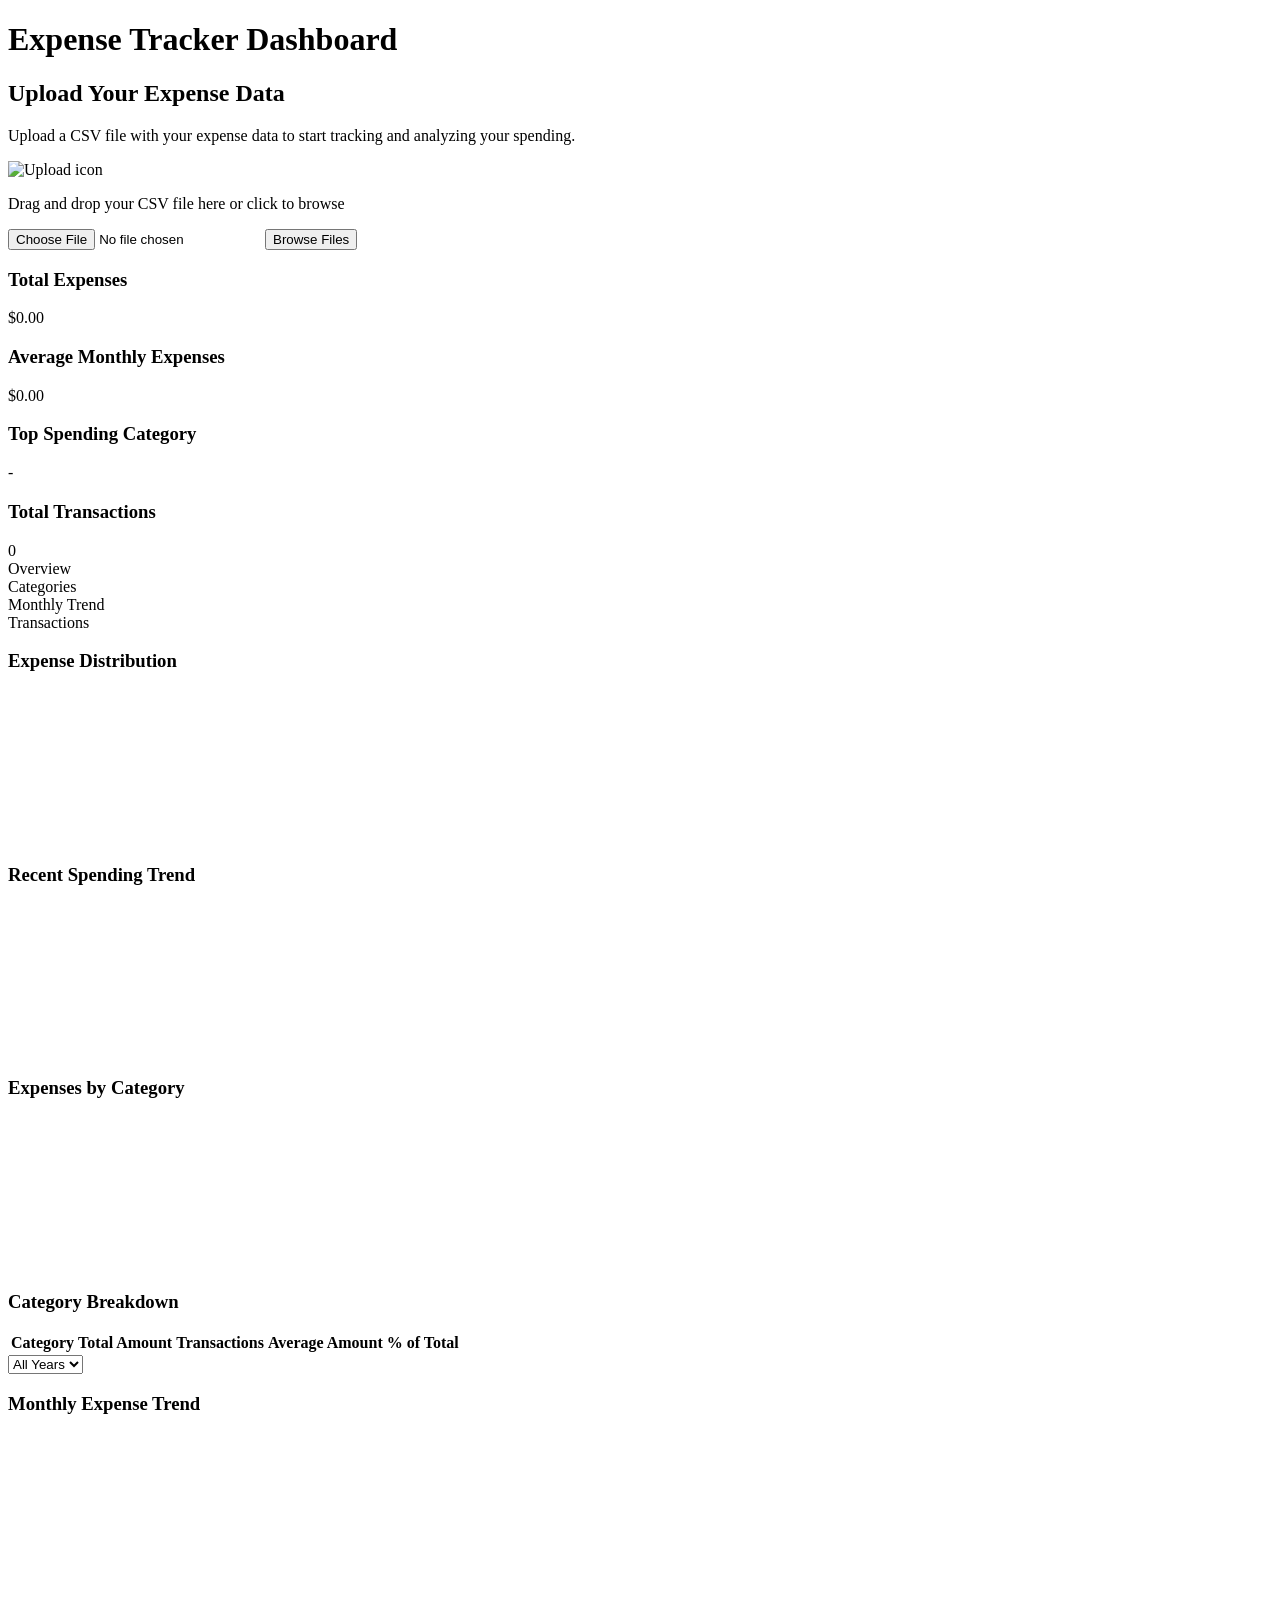
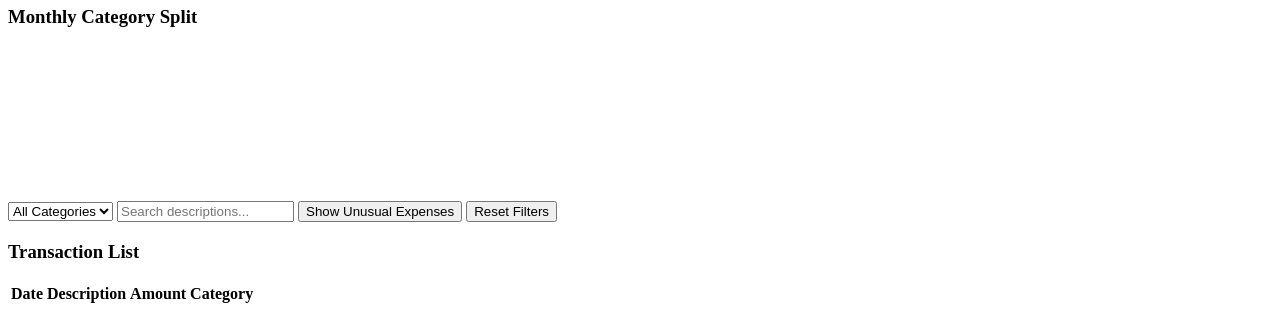
==== index.html @ c6ef61e4 "first commit" ====
<!DOCTYPE html>
<html lang="en">
<head>
    <meta charset="UTF-8">
    <meta name="viewport" content="width=device-width, initial-scale=1.0">
    <title>Expense Tracker Dashboard</title>
    <link rel="stylesheet" href="static/styles.css">
    <!-- External Libraries -->
    <script src="https://cdnjs.cloudflare.com/ajax/libs/PapaParse/5.3.0/papaparse.min.js"></script>
    <script src="https://cdnjs.cloudflare.com/ajax/libs/Chart.js/3.7.0/chart.min.js"></script>
    <script src="https://cdnjs.cloudflare.com/ajax/libs/moment.js/2.29.1/moment.min.js"></script>
</head>
<body>
    <header>
        <div class="container">
            <h1>Expense Tracker Dashboard</h1>
        </div>
    </header>
    
    <div class="container">
        <div class="upload-section">
            <h2>Upload Your Expense Data</h2>
            <p>Upload a CSV file with your expense data to start tracking and analyzing your spending.</p>
            
            <div class="file-upload" id="drop-area">
                <img src="/api/placeholder/64/64" alt="Upload icon" width="64" height="64">
                <p>Drag and drop your CSV file here or click to browse</p>
                <input type="file" id="file-input" accept=".csv">
                <button class="file-upload-btn" id="browse-btn">Browse Files</button>
            </div>
            
            <div class="loader" id="loader"></div>
            <div id="file-info"></div>
        </div>
        
        <div class="dashboard" id="dashboard">
            <div class="summary-cards">
                <div class="card">
                    <h3>Total Expenses</h3>
                    <div class="value" id="total-expenses">$0.00</div>
                </div>
                <div class="card">
                    <h3>Average Monthly Expenses</h3>
                    <div class="value" id="avg-monthly">$0.00</div>
                </div>
                <div class="card">
                    <h3>Top Spending Category</h3>
                    <div class="value" id="top-category">-</div>
                </div>
                <div class="card">
                    <h3>Total Transactions</h3>
                    <div class="value" id="total-transactions">0</div>
                </div>
            </div>
            
            <div class="tabs">
                <div class="tab active" data-tab="overview">Overview</div>
                <div class="tab" data-tab="categories">Categories</div>
                <div class="tab" data-tab="monthly">Monthly Trend</div>
                <div class="tab" data-tab="transactions">Transactions</div>
            </div>
            
            <div class="tab-content active" id="overview-tab">
                <div class="chart-container">
                    <div class="chart-header">
                        <h3>Expense Distribution</h3>
                    </div>
                    <canvas id="overview-chart"></canvas>
                </div>
                
                <div class="chart-container">
                    <div class="chart-header">
                        <h3>Recent Spending Trend</h3>
                    </div>
                    <canvas id="recent-trend-chart"></canvas>
                </div>
            </div>
            
            <div class="tab-content" id="categories-tab">
                <div class="chart-container">
                    <div class="chart-header">
                        <h3>Expenses by Category</h3>
                    </div>
                    <canvas id="category-chart"></canvas>
                </div>
                
                <div class="chart-container">
                    <div class="chart-header">
                        <h3>Category Breakdown</h3>
                    </div>
                    <table class="expense-table" id="category-table">
                        <thead>
                            <tr>
                                <th>Category</th>
                                <th>Total Amount</th>
                                <th>Transactions</th>
                                <th>Average Amount</th>
                                <th>% of Total</th>
                            </tr>
                        </thead>
                        <tbody>
                            <!-- Will be filled by JavaScript -->
                        </tbody>
                    </table>
                </div>
            </div>
            
            <div class="tab-content" id="monthly-tab">
                <div class="filter-section">
                    <select id="year-filter">
                        <option value="all">All Years</option>
                        <!-- Will be filled by JavaScript -->
                    </select>
                </div>
                
                <div class="chart-container">
                    <div class="chart-header">
                        <h3>Monthly Expense Trend</h3>
                    </div>
                    <canvas id="monthly-chart"></canvas>
                </div>
                
                <div class="chart-container">
                    <div class="chart-header">
                        <h3>Monthly Category Split</h3>
                    </div>
                    <canvas id="monthly-category-chart"></canvas>
                </div>
            </div>
            
            <div class="tab-content" id="transactions-tab">
                <div class="filter-section">
                    <select id="category-filter">
                        <option value="all">All Categories</option>
                        <!-- Will be filled by JavaScript -->
                    </select>
                    
                    <input type="text" id="search-input" placeholder="Search descriptions...">
                    
                    <button id="show-unusual-btn">Show Unusual Expenses</button>
                    
                    <button id="reset-filters-btn" class="btn-secondary">Reset Filters</button>
                </div>
                
                <div class="chart-container">
                    <div class="chart-header">
                        <h3>Transaction List</h3>
                    </div>
                    <table class="expense-table" id="transaction-table">
                        <thead>
                            <tr>
                                <th>Date</th>
                                <th>Description</th>
                                <th>Amount</th>
                                <th>Category</th>
                            </tr>
                        </thead>
                        <tbody>
                            <!-- Will be filled by JavaScript -->
                        </tbody>
                    </table>
                </div>
            </div>
        </div>
    </div>
    
    <!-- JavaScript Files -->
    <script src="static/constants.js"></script>
    <script src="static/helper.js"></script>
    <script src="static/charts.js"></script>
    <script src="static/main.js"></script>
</body>
</html>
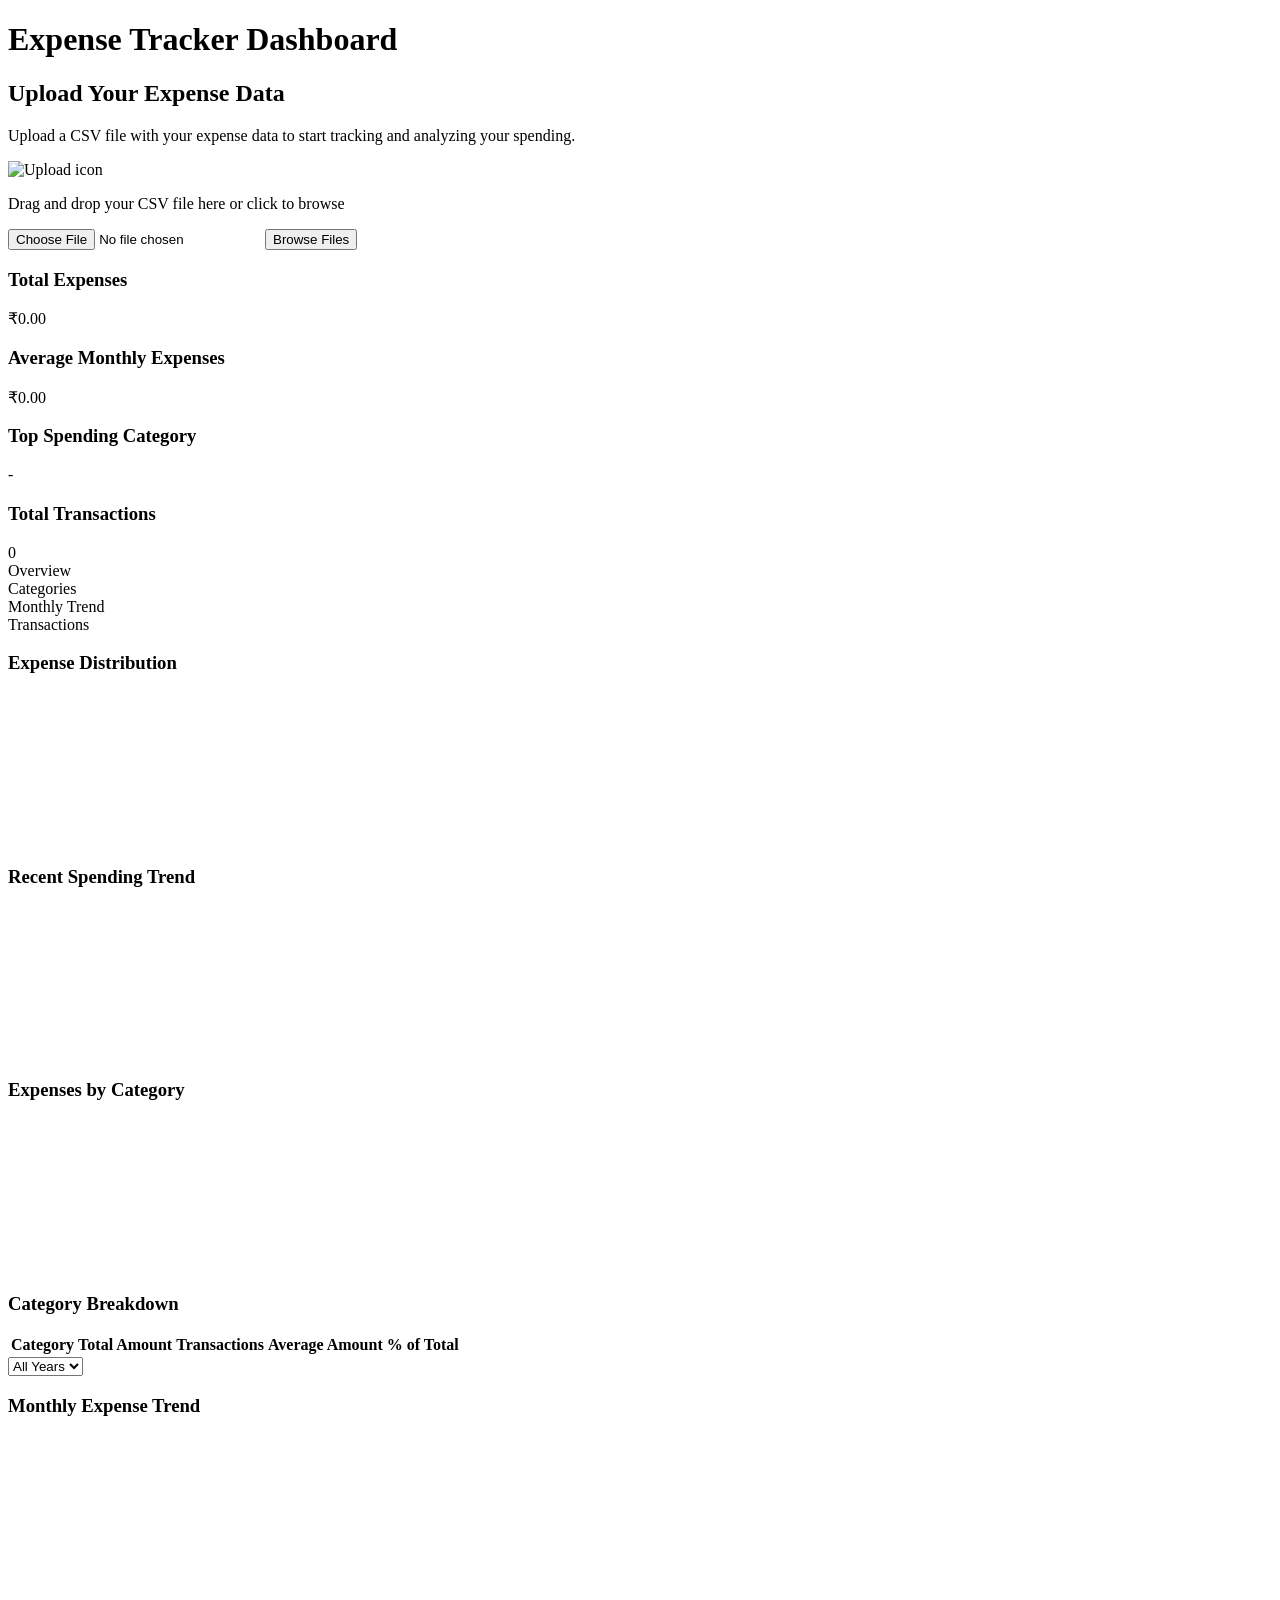
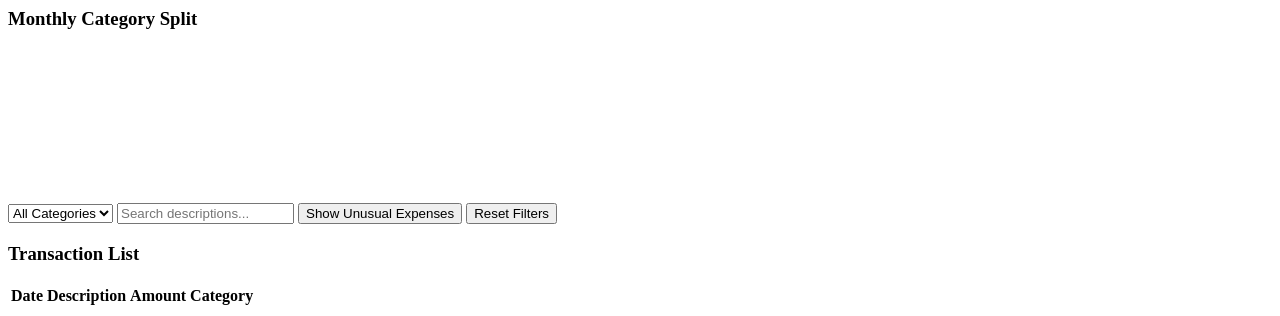
==== commit 2dc09487: "Minor fixes" ====
--- a/index.html
+++ b/index.html
@@ -1,173 +1,187 @@
 <!DOCTYPE html>
 <html lang="en">
-<head>
-    <meta charset="UTF-8">
-    <meta name="viewport" content="width=device-width, initial-scale=1.0">
+  <head>
+    <meta charset="UTF-8" />
+    <meta name="viewport" content="width=device-width, initial-scale=1.0" />
     <title>Expense Tracker Dashboard</title>
-    <link rel="stylesheet" href="static/styles.css">
+    <link rel="stylesheet" href="static/styles.css" />
     <!-- External Libraries -->
     <script src="https://cdnjs.cloudflare.com/ajax/libs/PapaParse/5.3.0/papaparse.min.js"></script>
     <script src="https://cdnjs.cloudflare.com/ajax/libs/Chart.js/3.7.0/chart.min.js"></script>
     <script src="https://cdnjs.cloudflare.com/ajax/libs/moment.js/2.29.1/moment.min.js"></script>
-</head>
-<body>
+  </head>
+  <body>
     <header>
-        <div class="container">
-            <h1>Expense Tracker Dashboard</h1>
+      <div class="container">
+        <h1>Expense Tracker Dashboard</h1>
+      </div>
+    </header>
+
+    <div class="container">
+      <div class="upload-section">
+        <h2>Upload Your Expense Data</h2>
+        <p>
+          Upload a CSV file with your expense data to start tracking and
+          analyzing your spending.
+        </p>
+
+        <div class="file-upload" id="drop-area">
+          <img
+            src="/api/placeholder/64/64"
+            alt="Upload icon"
+            width="64"
+            height="64"
+          />
+          <p>Drag and drop your CSV file here or click to browse</p>
+          <input type="file" id="file-input" accept=".csv" />
+          <button class="file-upload-btn" id="browse-btn">Browse Files</button>
         </div>
-    </header>
-    
-    <div class="container">
-        <div class="upload-section">
-            <h2>Upload Your Expense Data</h2>
-            <p>Upload a CSV file with your expense data to start tracking and analyzing your spending.</p>
-            
-            <div class="file-upload" id="drop-area">
-                <img src="/api/placeholder/64/64" alt="Upload icon" width="64" height="64">
-                <p>Drag and drop your CSV file here or click to browse</p>
-                <input type="file" id="file-input" accept=".csv">
-                <button class="file-upload-btn" id="browse-btn">Browse Files</button>
+
+        <div class="loader" id="loader"></div>
+        <div id="file-info"></div>
+      </div>
+
+      <div class="dashboard" id="dashboard">
+        <div class="summary-cards">
+          <div class="card">
+            <h3>Total Expenses</h3>
+            <div class="value" id="total-expenses">₹0.00</div>
+          </div>
+          <div class="card">
+            <h3>Average Monthly Expenses</h3>
+            <div class="value" id="avg-monthly">₹0.00</div>
+          </div>
+          <div class="card">
+            <h3>Top Spending Category</h3>
+            <div class="value" id="top-category">-</div>
+          </div>
+          <div class="card">
+            <h3>Total Transactions</h3>
+            <div class="value" id="total-transactions">0</div>
+          </div>
+        </div>
+
+        <div class="tabs">
+          <div class="tab active" data-tab="overview">Overview</div>
+          <div class="tab" data-tab="categories">Categories</div>
+          <div class="tab" data-tab="monthly">Monthly Trend</div>
+          <div class="tab" data-tab="transactions">Transactions</div>
+        </div>
+
+        <div class="tab-content active" id="overview-tab">
+          <div class="chart-container">
+            <div class="chart-header">
+              <h3>Expense Distribution</h3>
             </div>
-            
-            <div class="loader" id="loader"></div>
-            <div id="file-info"></div>
+            <canvas id="overview-chart"></canvas>
+          </div>
+
+          <div class="chart-container">
+            <div class="chart-header">
+              <h3>Recent Spending Trend</h3>
+            </div>
+            <canvas id="recent-trend-chart"></canvas>
+          </div>
         </div>
-        
-        <div class="dashboard" id="dashboard">
-            <div class="summary-cards">
-                <div class="card">
-                    <h3>Total Expenses</h3>
-                    <div class="value" id="total-expenses">$0.00</div>
-                </div>
-                <div class="card">
-                    <h3>Average Monthly Expenses</h3>
-                    <div class="value" id="avg-monthly">$0.00</div>
-                </div>
-                <div class="card">
-                    <h3>Top Spending Category</h3>
-                    <div class="value" id="top-category">-</div>
-                </div>
-                <div class="card">
-                    <h3>Total Transactions</h3>
-                    <div class="value" id="total-transactions">0</div>
-                </div>
+
+        <div class="tab-content" id="categories-tab">
+          <div class="chart-container">
+            <div class="chart-header">
+              <h3>Expenses by Category</h3>
             </div>
-            
-            <div class="tabs">
-                <div class="tab active" data-tab="overview">Overview</div>
-                <div class="tab" data-tab="categories">Categories</div>
-                <div class="tab" data-tab="monthly">Monthly Trend</div>
-                <div class="tab" data-tab="transactions">Transactions</div>
+            <canvas id="category-chart"></canvas>
+          </div>
+
+          <div class="chart-container">
+            <div class="chart-header">
+              <h3>Category Breakdown</h3>
             </div>
-            
-            <div class="tab-content active" id="overview-tab">
-                <div class="chart-container">
-                    <div class="chart-header">
-                        <h3>Expense Distribution</h3>
-                    </div>
-                    <canvas id="overview-chart"></canvas>
-                </div>
-                
-                <div class="chart-container">
-                    <div class="chart-header">
-                        <h3>Recent Spending Trend</h3>
-                    </div>
-                    <canvas id="recent-trend-chart"></canvas>
-                </div>
+            <table class="expense-table" id="category-table">
+              <thead>
+                <tr>
+                  <th>Category</th>
+                  <th>Total Amount</th>
+                  <th>Transactions</th>
+                  <th>Average Amount</th>
+                  <th>% of Total</th>
+                </tr>
+              </thead>
+              <tbody>
+                <!-- Will be filled by JavaScript -->
+              </tbody>
+            </table>
+          </div>
+        </div>
+
+        <div class="tab-content" id="monthly-tab">
+          <div class="filter-section">
+            <select id="year-filter">
+              <option value="all">All Years</option>
+              <!-- Will be filled by JavaScript -->
+            </select>
+          </div>
+
+          <div class="chart-container">
+            <div class="chart-header">
+              <h3>Monthly Expense Trend</h3>
             </div>
-            
-            <div class="tab-content" id="categories-tab">
-                <div class="chart-container">
-                    <div class="chart-header">
-                        <h3>Expenses by Category</h3>
-                    </div>
-                    <canvas id="category-chart"></canvas>
-                </div>
-                
-                <div class="chart-container">
-                    <div class="chart-header">
-                        <h3>Category Breakdown</h3>
-                    </div>
-                    <table class="expense-table" id="category-table">
-                        <thead>
-                            <tr>
-                                <th>Category</th>
-                                <th>Total Amount</th>
-                                <th>Transactions</th>
-                                <th>Average Amount</th>
-                                <th>% of Total</th>
-                            </tr>
-                        </thead>
-                        <tbody>
-                            <!-- Will be filled by JavaScript -->
-                        </tbody>
-                    </table>
-                </div>
+            <canvas id="monthly-chart"></canvas>
+          </div>
+
+          <div class="chart-container">
+            <div class="chart-header">
+              <h3>Monthly Category Split</h3>
             </div>
-            
-            <div class="tab-content" id="monthly-tab">
-                <div class="filter-section">
-                    <select id="year-filter">
-                        <option value="all">All Years</option>
-                        <!-- Will be filled by JavaScript -->
-                    </select>
-                </div>
-                
-                <div class="chart-container">
-                    <div class="chart-header">
-                        <h3>Monthly Expense Trend</h3>
-                    </div>
-                    <canvas id="monthly-chart"></canvas>
-                </div>
-                
-                <div class="chart-container">
-                    <div class="chart-header">
-                        <h3>Monthly Category Split</h3>
-                    </div>
-                    <canvas id="monthly-category-chart"></canvas>
-                </div>
+            <canvas id="monthly-category-chart"></canvas>
+          </div>
+        </div>
+
+        <div class="tab-content" id="transactions-tab">
+          <div class="filter-section">
+            <select id="category-filter">
+              <option value="all">All Categories</option>
+              <!-- Will be filled by JavaScript -->
+            </select>
+
+            <input
+              type="text"
+              id="search-input"
+              placeholder="Search descriptions..."
+            />
+
+            <button id="show-unusual-btn">Show Unusual Expenses</button>
+
+            <button id="reset-filters-btn" class="btn-secondary">
+              Reset Filters
+            </button>
+          </div>
+
+          <div class="chart-container">
+            <div class="chart-header">
+              <h3>Transaction List</h3>
             </div>
-            
-            <div class="tab-content" id="transactions-tab">
-                <div class="filter-section">
-                    <select id="category-filter">
-                        <option value="all">All Categories</option>
-                        <!-- Will be filled by JavaScript -->
-                    </select>
-                    
-                    <input type="text" id="search-input" placeholder="Search descriptions...">
-                    
-                    <button id="show-unusual-btn">Show Unusual Expenses</button>
-                    
-                    <button id="reset-filters-btn" class="btn-secondary">Reset Filters</button>
-                </div>
-                
-                <div class="chart-container">
-                    <div class="chart-header">
-                        <h3>Transaction List</h3>
-                    </div>
-                    <table class="expense-table" id="transaction-table">
-                        <thead>
-                            <tr>
-                                <th>Date</th>
-                                <th>Description</th>
-                                <th>Amount</th>
-                                <th>Category</th>
-                            </tr>
-                        </thead>
-                        <tbody>
-                            <!-- Will be filled by JavaScript -->
-                        </tbody>
-                    </table>
-                </div>
-            </div>
+            <table class="expense-table" id="transaction-table">
+              <thead>
+                <tr>
+                  <th>Date</th>
+                  <th>Description</th>
+                  <th>Amount</th>
+                  <th>Category</th>
+                </tr>
+              </thead>
+              <tbody>
+                <!-- Will be filled by JavaScript -->
+              </tbody>
+            </table>
+          </div>
         </div>
+      </div>
     </div>
-    
+
     <!-- JavaScript Files -->
     <script src="static/constants.js"></script>
     <script src="static/helper.js"></script>
     <script src="static/charts.js"></script>
     <script src="static/main.js"></script>
-</body>
-</html>+  </body>
+</html>
